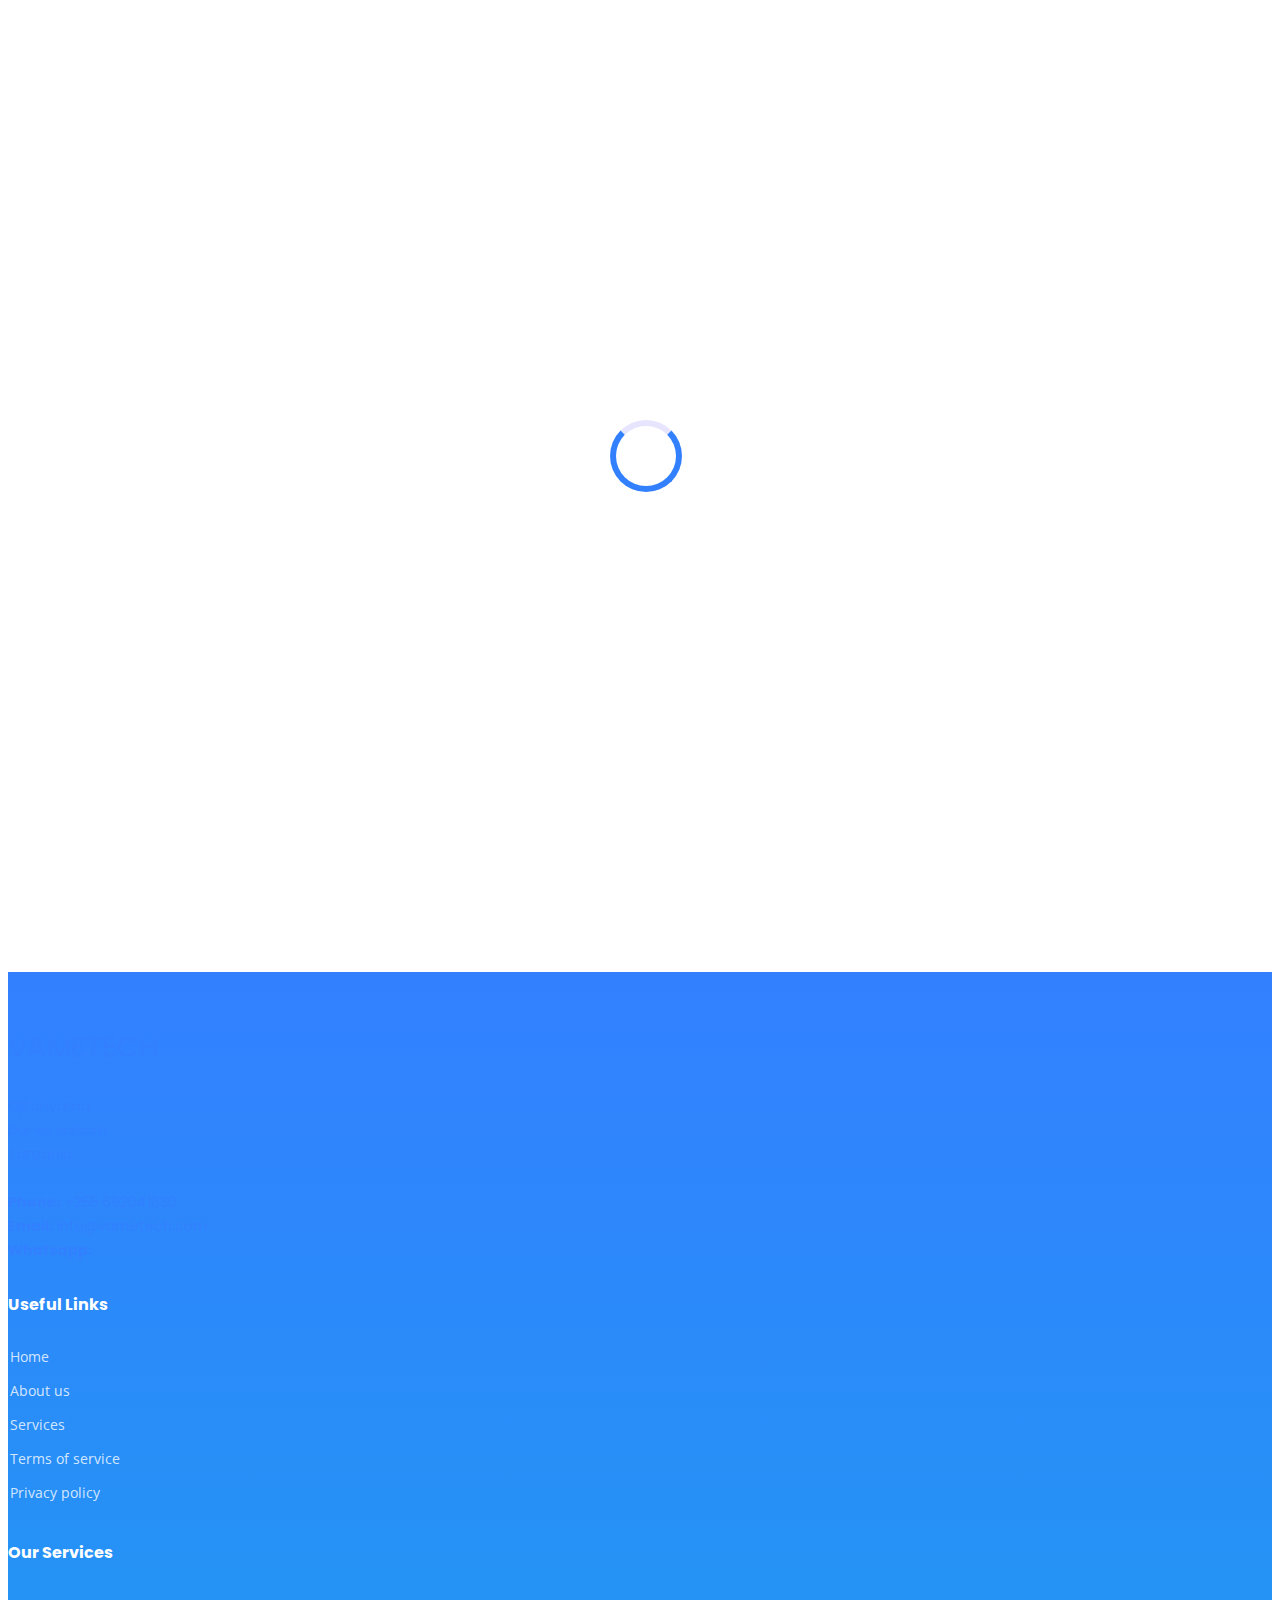
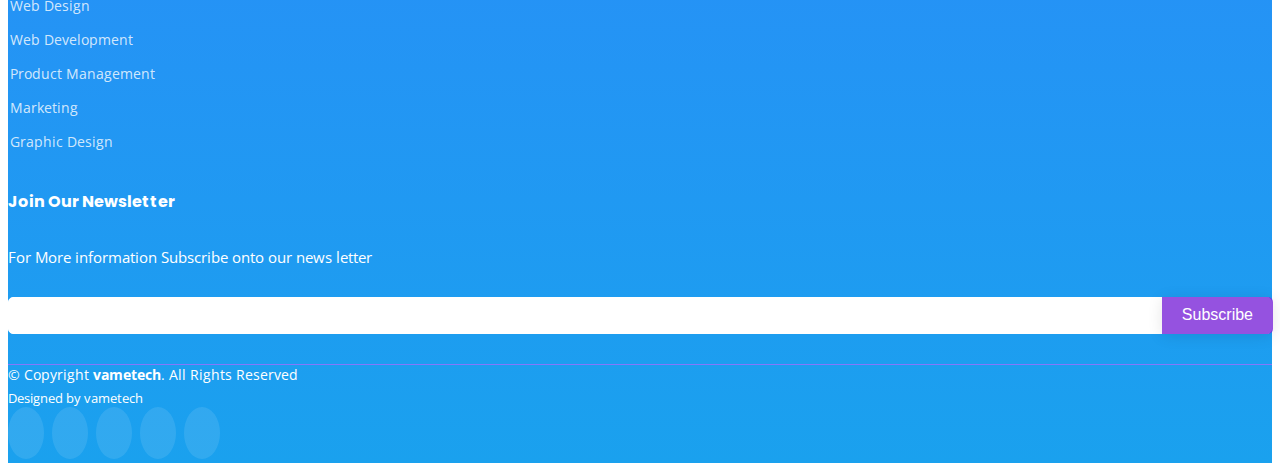
==== portfolio-details.html @ d65d4e42 "Update portfolio-details.html" ====
<!DOCTYPE html>
<html lang="en">

<head>
  <meta charset="utf-8">
  <meta content="width=device-width, initial-scale=1.0" name="viewport">

  <title>Portfolio Details</title>
  <meta content="" name="description">
  <meta content="" name="keywords">

  <!-- Favicons -->
  <link href="assets/img/favicon.png" rel="icon">
  <link href="assets/img/apple-touch-icon.png" rel="apple-touch-icon">

  <!-- Google Fonts -->
  <link href="https://fonts.googleapis.com/css?family=Open+Sans:300,300i,400,400i,600,600i,700,700i|Roboto:300,300i,400,400i,500,500i,600,600i,700,700i|Poppins:300,300i,400,400i,500,500i,600,600i,700,700i" rel="stylesheet">

  <!-- Vendor CSS Files -->
  <link href="assets/vendor/bootstrap/css/bootstrap.min.css" rel="stylesheet">
  <link href="assets/vendor/icofont/icofont.min.css" rel="stylesheet">
  <link href="assets/vendor/boxicons/css/boxicons.min.css" rel="stylesheet">
  <link href="assets/vendor/owl.carousel/assets/owl.carousel.min.css" rel="stylesheet">
  <link href="assets/vendor/venobox/venobox.css" rel="stylesheet">
  <link href="assets/vendor/aos/aos.css" rel="stylesheet">

  <!-- Template Main CSS File -->
  <link href="assets/css/style.css" rel="stylesheet">


</head>

<body>

  <!-- ======= Header ======= -->
  <header id="header" class="fixed-top header-inner-pages">
    <div class="container d-flex align-items-center">
     
     <!-- Uncomment below if you prefer to use an image logo -->
     <a href="index.php" class="logo me-auto"><img src="assets/img/vame.png" alt="" class="img-fluid" id="logo"></a>
     
      <nav class="nav-menu d-none d-lg-block">
        <ul>
          <li><a href="index.php">Home</a></li>
          <li><a href="#about">About</a></li>
          <li><a href="#services">Services</a></li>
          <li class="active"><a href="#portfolio">Portfolio</a></li>
          <li><a href="#team">Team</a></li>
          <li><a href="#pricing">Prices</a></li>
          <li><a href="#contact">Contact</a></li>
        </ul>
      </nav><!-- .nav-menu -->

      <a href="#pricing" class="get-started-btn scrollto">Get Started</a>
    </div>
  </header><!-- End Header -->

  <main id="main">

    <!-- ======= Breadcrumbs ======= -->
    <section id="breadcrumbs" class="breadcrumbs">
      <div class="container">

        <div class="d-flex justify-content-between align-items-center">
          <h2>Portfolio Details</h2>
          <ol>
            <li><a href="index.php">Home</a></li>
            <li>Portfolio Details</li>
          </ol>
        </div>

      </div>
    </section><!-- End Breadcrumbs -->

    <!-- ======= Portfolio Details Section ======= -->
    <section id="portfolio-details" class="portfolio-details">
      <div class="container" data-aos="fade-up">

        <div class="portfolio-details-container">

          <div class="owl-carousel portfolio-details-carousel">
            <img src="assets/img/portfolio/loanmans.png" class="img-fluid" alt="">
            <img src="assets/img/portfolio/osmmas2.png" class="img-fluid" alt="">
            <img src="assets/img/portfolio/osmmas3.png" class="img-fluid" alt="">
          
            <img src="assets/img/portfolio/jhotel.png" class="img-fluid" alt="">
          </div>

          <div class="portfolio-info">
            <h3>Project information</h3>
            <ul>
              <li><strong>Category</strong>: System Development</li>
              <li><strong>Client</strong>: UDICTI UDSM</li>
              <li><strong>Project date</strong>: 01 November, 2020</li>
              <li><strong>Project URL</strong>: <a href="#">www.osmmas.live/a></li>
            </ul>
          </div>

        </div>

        <div class="portfolio-description">
          <h2>This is an example of portfolio detail</h2>
          <p>
            Autem ipsum nam porro corporis rerum. Quis eos dolorem eos itaque inventore commodi labore quia quia. Exercitationem repudiandae officiis neque suscipit non officia eaque itaque enim. Voluptatem officia accusantium nesciunt est omnis tempora consectetur dignissimos. Sequi nulla at esse enim cum deserunt eius.
          </p>
        </div>

      </div>
    </section><!-- End Portfolio Details Section -->

  </main><!-- End #main -->

  <!-- ======= Footer ======= -->
  <footer id="footer">

    <div class="footer-top">
      <div class="container">
        <div class="row">

          <div class="col-lg-3 col-md-6 footer-contact">
            <h3>Vametech</h3>
            <p>
              Kijitonyama <br>
              Dar es salaam<br>
              Tanzania <br><br>
              <strong>Phone:</strong> +255 692041830<br>
              <strong>Email:</strong> info@vametech.com<br>
              <strong>Whatsapp:</strong><a href="https://wa.me/255692041830"></a><br>

            </p>
          </div>

          <div class="col-lg-2 col-md-6 footer-links">
            <h4>Useful Links</h4>
            <ul>
              <li><i class="bx bx-chevron-right"></i> <a href="#home">Home</a></li>
              <li><i class="bx bx-chevron-right"></i> <a href="#about">About us</a></li>
              <li><i class="bx bx-chevron-right"></i> <a href="#services">Services</a></li>
              <li><i class="bx bx-chevron-right"></i> <a href="#">Terms of service</a></li>
              <li><i class="bx bx-chevron-right"></i> <a href="#">Privacy policy</a></li>
            </ul>
          </div>

          <div class="col-lg-3 col-md-6 footer-links">
            <h4>Our Services</h4>
            <ul>
              <li><i class="bx bx-chevron-right"></i> <a href="#services">Web Design</a></li>
              <li><i class="bx bx-chevron-right"></i> <a href="#services">Web Development</a></li>
              <li><i class="bx bx-chevron-right"></i> <a href="#services">Product Management</a></li>
              <li><i class="bx bx-chevron-right"></i> <a href="#services">Marketing</a></li>
              <li><i class="bx bx-chevron-right"></i> <a href="#services">Graphic Design</a></li>
            </ul>
          </div>

          <div class="col-lg-4 col-md-6 footer-newsletter">
            <h4>Join Our Newsletter</h4>
            <p>For More information Subscribe onto our news letter</p>
            <form action="" method="post">
              <input type="email" name="email"><input type="submit" value="Subscribe">
            </form>
          </div>

        </div>
      </div>
    </div>

    <div class="container">

      <div class="copyright-wrap d-md-flex py-4">
        <div class="me-md-auto text-center text-md-start">
          <div class="copyright">
            &copy; Copyright <strong><span>vametech</span></strong>. All Rights Reserved
          </div>
          <div class="credits">
    
            Designed by <a href="https://vametech.me/">vametech</a>
          </div>
        </div>
        <div class="social-links text-center text-md-right pt-3 pt-md-0">
          <a href="#" class="twitter"><i class="bx bxl-twitter"></i></a>
          <a href="#" class="facebook"><i class="bx bxl-facebook"></i></a>
          <a href="#" class="instagram"><i class="bx bxl-instagram"></i></a>
          <a href="#" class="google-plus"><i class="bx bxl-skype"></i></a>
          <a href="#" class="linkedin"><i class="bx bxl-linkedin"></i></a>
        </div>
      </div>

    </div>
  </footer><!-- End Footer -->

  <a href="#" class="back-to-top"><i class="icofont-simple-up"></i></a>
  <div id="preloader"></div>

  <!-- Vendor JS Files -->
  <script src="assets/vendor/jquery/jquery.min.js"></script>
  <script src="assets/vendor/bootstrap/js/bootstrap.bundle.min.js"></script>
  <script src="assets/vendor/jquery.easing/jquery.easing.min.js"></script>
  <script src="assets/vendor/php-email-form/validate.js"></script>
  <script src="assets/vendor/waypoints/jquery.waypoints.min.js"></script>
  <script src="assets/vendor/counterup/counterup.min.js"></script>
  <script src="assets/vendor/owl.carousel/owl.carousel.min.js"></script>
  <script src="assets/vendor/isotope-layout/isotope.pkgd.min.js"></script>
  <script src="assets/vendor/venobox/venobox.min.js"></script>
  <script src="assets/vendor/aos/aos.js"></script>

  <!-- Template Main JS File -->
  <script src="assets/js/main.js"></script>

</body>

</html>
---- assets/css/style.css ----
#logo{
  height: 350px;
  width: 250px;

  position: relative;
  left: -10px;
}
#sap{
  height: 50px;
  width: 50px;

}
body {
  font-family: "Open Sans", sans-serif;
  color: #444444;
}

a {
  color: #3380ff;
  text-decoration: none;
}

a:hover {
  color: #8577fb;
  text-decoration: none;
}

h1, h2, h3, h4, h5, h6 {
  font-family: "Poppins", sans-serif;
}

@media (prefers-reduced-motion: no-preference) {
  :root {
    scroll-behavior: auto;
  }
}

/*--------------------------------------------------------------
# Back to top button
--------------------------------------------------------------*/
.back-to-top {
  position: fixed;
  display: none;
  right: 15px;
  bottom: 15px;
  z-index: 99999;
}

.back-to-top i {
  display: flex;
  align-items: center;
  justify-content: center;
  font-size: 24px;
  width: 40px;
  height: 40px;
  border-radius: 4px;
  background: #3380ff;
  color: #fff;
  transition: all 0.4s;
}

.back-to-top i:hover {
  background: #115fe6;
  color: #fff;
}

/*--------------------------------------------------------------
# Preloader
--------------------------------------------------------------*/
#preloader {
  position: fixed;
  top: 0;
  left: 0;
  right: 0;
  bottom: 0;
  z-index: 9999;
  overflow: hidden;
  background: #fff;
}

#preloader:before {
  content: "";
  position: fixed;
  top: calc(50% - 30px);
  left: calc(50% - 30px);
  border: 6px solid #3380ff;
  border-top-color: #e7e4fe;
  border-radius: 50%;
  width: 60px;
  height: 60px;
  -webkit-animation: animate-preloader 1s linear infinite;
  animation: animate-preloader 1s linear infinite;
}

@-webkit-keyframes animate-preloader {
  0% {
    transform: rotate(0deg);
  }
  100% {
    transform: rotate(360deg);
  }
}

@keyframes animate-preloader {
  0% {
    transform: rotate(0deg);
  }
  100% {
    transform: rotate(360deg);
  }
}

/*--------------------------------------------------------------
# Disable aos animation delay on mobile devices
--------------------------------------------------------------*/
@media screen and (max-width: 768px) {
  [data-aos-delay] {
    transition-delay: 0 !important;
  }
}

/*--------------------------------------------------------------
# Header
--------------------------------------------------------------*/
#header {
  transition: all 0.5s;
  z-index: 997;
  padding: 20px 0;
}

#header.header-scrolled, #header.header-inner-pages {
  background:#3380ff;
  padding: 12px 0;
}

#header .logo {
  font-size: 32px;
  margin: 0;
  padding: 0;
  line-height: 1;
  font-weight: 400;
  letter-spacing: 2px;
  text-transform: uppercase;
}

#header .logo a {
  color: #fff;
}

#header .logo img {
  max-height: 40px;
}

@media (max-width: 992px) {
  #header {
    padding: 12px 0;
  }
  #header .logo {
    font-size: 28px;
  }
}

/*--------------------------------------------------------------
# Navigation Menu
--------------------------------------------------------------*/
/* Desktop Navigation */
.nav-menu ul {
  margin: 0;
  padding: 0;
  list-style: none;
}

.nav-menu > ul {
  display: flex;
}

.nav-menu > ul > li {
  position: relative;
  white-space: nowrap;
  padding: 10px 0 10px 24px;
}

.nav-menu a {
  display: block;
  position: relative;
  color: rgba(255, 255, 255, 0.7);
  transition: 0.3s;
  font-size: 15px;
  font-weight: 600;
  padding: 0 3px;
  font-family: "Open Sans", sans-serif;
}

.nav-menu > ul > li > a:before {
  content: "";
  position: absolute;
  width: 100%;
  height: 2px;
  bottom: -5px;
  left: 0;
  background-color: #fff;
  visibility: hidden;
  width: 0px;
  transition: all 0.3s ease-in-out 0s;
}

.nav-menu a:hover:before, .nav-menu li:hover > a:before, .nav-menu .active > a:before {
  visibility: visible;
  width: 100%;
}

.nav-menu a:hover, .nav-menu .active > a, .nav-menu li:hover > a {
  color: #fff;
}

.nav-menu .drop-down ul {
  display: block;
  position: absolute;
  left: 22px;
  top: calc(100% + 30px);
  z-index: 99;
  opacity: 0;
  visibility: hidden;
  padding: 10px 0;
  background: #fff;
  box-shadow: 0px 0px 30px rgba(127, 137, 161, 0.25);
  transition: 0.3s;
}

.nav-menu .drop-down:hover > ul {
  opacity: 1;
  top: 100%;
  visibility: visible;
}

.nav-menu .drop-down li {
  min-width: 180px;
  position: relative;
}

.nav-menu .drop-down ul a {
  padding: 10px 20px;
  font-size: 14px;
  text-transform: none;
  color: #2c4964;
}

.nav-menu .drop-down ul a:hover, .nav-menu .drop-down ul .active > a, .nav-menu .drop-down ul li:hover > a {
  color: black;
}

.nav-menu .drop-down > a:after {
  content: "\ea99";
  font-family: IcoFont;
  padding-left: 5px;
}

.nav-menu .drop-down .drop-down ul {
  top: 0;
  left: calc(100% - 30px);
}

.nav-menu .drop-down .drop-down:hover > ul {
  opacity: 1;
  top: 0;
  left: 100%;
}

.nav-menu .drop-down .drop-down > a {
  padding-right: 35px;
}

.nav-menu .drop-down .drop-down > a:after {
  content: "\eaa0";
  font-family: IcoFont;
  position: absolute;
  right: 15px;
}

@media (max-width: 1366px) {
  .nav-menu .drop-down .drop-down ul {
    left: -90%;
  }
  .nav-menu .drop-down .drop-down:hover > ul {
    left: -100%;
  }
  .nav-menu .drop-down .drop-down > a:after {
    content: "\ea9d";
  }
}

/* Get Startet Button */
.get-started-btn {
  margin-left: 25px;
  color: #fff;
  border-radius: 5px;
  padding: 6px 25px 8px 25px;
  white-space: nowrap;
  transition: 0.3s;
  font-size: 14px;
  font-weight: 600;
  display: inline-block;
  border: 2px solid rgba(255, 255, 255, 0.5);
}

.get-started-btn:hover {
  border-color: #fff;
  color: #fff;
}

@media (max-width: 992px) {
  .get-started-btn {
    margin: 0 48px 0 0;
    padding: 6px 18px;
  }
}

/* Mobile Navigation */
.mobile-nav-toggle {
  position: fixed;
  right: 15px;
  top: 15px;
  z-index: 9998;
  border: 0;
  background: none;
  font-size: 24px;
  transition: all 0.4s;
  outline: none !important;
  line-height: 1;
  cursor: pointer;
  text-align: right;
}

.mobile-nav-toggle i {
  color: #fff;
}

.mobile-nav {
  position: fixed;
  top: 55px;
  right: 15px;
  bottom: 15px;
  left: 15px;
  z-index: 9999;
  overflow-y: auto;
  background: #fff;
  transition: ease-in-out 0.2s;
  opacity: 0;
  visibility: hidden;
  border-radius: 10px;
  padding: 10px 0;
}

.mobile-nav * {
  margin: 0;
  padding: 0;
  list-style: none;
}

.mobile-nav a {
  display: block;
  position: relative;
  color: #2c4964;
  padding: 10px 20px;
  font-weight: 500;
  outline: none;
}

.mobile-nav a:hover, .mobile-nav .active > a, .mobile-nav li:hover > a {
  color: #3380ff;
  text-decoration: none;
}

.mobile-nav .drop-down > a:after {
  content: "\ea99";
  font-family: IcoFont;
  padding-left: 10px;
  position: absolute;
  right: 15px;
}

.mobile-nav .active.drop-down > a:after {
  content: "\eaa1";
}

.mobile-nav .drop-down > a {
  padding-right: 35px;
}

.mobile-nav .drop-down ul {
  display: none;
  overflow: hidden;
}

.mobile-nav .drop-down li {
  padding-left: 20px;
}

.mobile-nav-overly {
  width: 100%;
  height: 100%;
  z-index: 9997;
  top: 0;
  left: 0;
  position: fixed;
  background: rgba(28, 47, 65, 0.6);
  overflow: hidden;
  display: none;
  transition: ease-in-out 0.2s;
}

.mobile-nav-active {
  overflow: hidden;
}

.mobile-nav-active .mobile-nav {
  opacity: 1;
  visibility: visible;
}

.mobile-nav-active .mobile-nav-toggle i {
  color: #fff;
}

/*--------------------------------------------------------------
# Hero Section
--------------------------------------------------------------*/
#hero {
  width: 100%;
  height: 100vh;

  background-image: linear-gradient(#3380ff,#1aa1ee,#5846f9);
  background-size: cover;
}

#hero .container, #hero .container-fluid {
  padding-top: 84px;
}

#hero h1 {
  margin: 0;
  font-size: 52px;
  font-weight: 700;
  line-height: 64px;
  color: #fff;
}

#hero h2 {
  color: rgba(255, 255, 255, 0.8);
  margin: 10px 0 0 0;
  font-size: 20px;
}

#hero .btn-get-started {
  font-family: "Poppins", sans-serif;
  font-weight: 500;
  font-size: 16px;
  letter-spacing: 1px;
  display: inline-block;
  padding: 10px 28px;
  border-radius: 5px;
  transition: 0.5s;
  margin-top: 30px;
  color: #fff;
  border: 2px solid #fff;
}

#hero .btn-get-started:hover {
  background: #fff;
  color: #3380ff;
}

#hero .animated {
  animation: up-down 2s ease-in-out infinite alternate-reverse both;
}

@media (min-width: 1200px) {
  #hero {
    background-attachment: fixed;
  }
}

@media (max-width: 991px) {
  #hero {
    text-align: center;
  }
  #hero .container, #hero .container-fluid {
    padding-top: 68px;
  }
  #hero .animated {
    -webkit-animation: none;
    animation: none;
  }
  #hero .hero-img {
    text-align: center;
  }
  #hero .hero-img img {
    width: 50%;
  }
}

@media (max-width: 768px) {
  #hero h1 {
    font-size: 26px;
    line-height: 36px;
  }
  #hero h2 {
    font-size: 18px;
    line-height: 24px;
  }
  #hero .hero-img img {
    width: 60%;
  }
}

@media (max-width: 575px) {
  #hero .hero-img img {
    width: 80%;
  }
}

@-webkit-keyframes up-down {
  0% {
    transform: translateY(10px);
  }
  100% {
    transform: translateY(-10px);
  }
}

@keyframes up-down {
  0% {
    transform: translateY(10px);
  }
  100% {
    transform: translateY(-10px);
  }
}

/*--------------------------------------------------------------
# Sections General
--------------------------------------------------------------*/
section {
  padding: 100px 0;
  overflow: hidden;
}

.section-bg {
  background-color: #f9f8ff;
}

.section-title {
  text-align: center;
  padding-bottom: 30px;
}

.section-title h2 {
  font-size: 32px;
  font-weight: bold;
  text-transform: uppercase;
  margin-bottom: 20px;
  padding-bottom: 20px;
  position: relative;
}

.section-title h2::after {
  content: '';
  position: absolute;
  display: block;
  width: 50px;
  height: 3px;
  background: #3380ff;
  bottom: 0;
  left: calc(50% - 25px);
}

.section-title p {
  margin-bottom: 0;
}

/*--------------------------------------------------------------
# About
--------------------------------------------------------------*/
.about {
  padding: 120px 0;
}

.about .content h3 {
  font-weight: 600;
  font-size: 32px;
  color: #2c4964;
}

.about .content ul {
  list-style: none;
  padding: 0;
}

.about .content ul li {
  padding-bottom: 10px;
}

.about .content ul i {
  font-size: 20px;
  padding-right: 4px;
  color: #3380ff;
}

.about .content p:last-child {
  margin-bottom: 0;
}

.about .content .read-more {
  font-family: "Poppins", sans-serif;
  font-weight: 500;
  font-size: 16px;
  letter-spacing: 1px;
  display: inline-block;
  padding: 10px 50px 10px 28px;
  border-radius: 5px;
  transition: 0.5s;
  color: #fff;
  background: linear-gradient(45deg, #3380ff 0%, #3380ff 100%);
  position: relative;
}

.about .content .read-more:hover {
  background: linear-gradient(180deg, #3380ff 0%, #3380ff 100%);
}

.about .content .read-more i {
  font-size: 22px;
  position: absolute;
  right: 20px;
  top: 12px;
}


/*--------------------------------------------------------------
# Services
--------------------------------------------------------------*/
.services .icon-box {
  text-align: center;
  padding: 70px 20px 80px 20px;
  transition: all ease-in-out 0.3s;
  background: #fff;
}

.services .icon-box .icon {
  margin: 0 auto;
  width: 100px;
  height: 100px;
  display: flex;
  align-items: center;
  justify-content: center;
  transition: ease-in-out 0.3s;
  position: relative;
}

.services .icon-box .icon i {
  font-size: 36px;
  transition: 0.5s;
  position: relative;
}

.services .icon-box .icon svg {
  position: absolute;
  top: 0;
  left: 0;
}

.services .icon-box .icon svg path {
  transition: 0.5s;
  fill: #f5f5f5;
}

.services .icon-box h4 {
  font-weight: 600;
  margin: 10px 0 15px 0;
  font-size: 22px;
}

.services .icon-box h4 a {
  color: #2c4964;
  transition: ease-in-out 0.3s;
}

.services .icon-box p {
  line-height: 24px;
  font-size: 14px;
  margin-bottom: 0;
}

.services .icon-box:hover {
  border-color: #fff;
  box-shadow: 0px 0 25px 0 rgba(0, 0, 0, 0.1);
}

.services .iconbox-blue i {
  color: #47aeff;
}

.services .iconbox-blue:hover .icon i {
  color: #fff;
}

.services .iconbox-blue:hover .icon path {
  fill: #47aeff;
}

.services .iconbox-orange i {
  color: #ffa76e;
}

.services .iconbox-orange:hover .icon i {
  color: #fff;
}

.services .iconbox-orange:hover .icon path {
  fill: #ffa76e;
}

.services .iconbox-pink i {
  color: #e80368;
}

.services .iconbox-pink:hover .icon i {
  color: #fff;
}

.services .iconbox-pink:hover .icon path {
  fill: #e80368;
}

.services .iconbox-yellow i {
  color: #ffbb2c;
}

.services .iconbox-yellow:hover .icon i {
  color: #fff;
}

.services .iconbox-yellow:hover .icon path {
  fill: #ffbb2c;
}

.services .iconbox-red i {
  color: #ff5828;
}

.services .iconbox-red:hover .icon i {
  color: #fff;
}

.services .iconbox-red:hover .icon path {
  fill: #ff5828;
}

.services .iconbox-teal i {
  color: #11dbcf;
}

.services .iconbox-teal:hover .icon i {
  color: #fff;
}

.services .iconbox-teal:hover .icon path {
  fill: #11dbcf;
}

/*--------------------------------------------------------------
# Features
--------------------------------------------------------------*/
.features .icon-box h4 {
  font-size: 20px;
  font-weight: 700;
  margin: 5px 0 10px 60px;
}

.features .icon-box i {
  font-size: 48px;
  float: left;
  color: #3380ff;
}

.features .icon-box p {
  font-size: 15px;
  color: #848484;
  margin-left: 60px;
}

.features .image {
  background-position: center center;
  background-repeat: no-repeat;
  background-size: cover;
  min-height: 400px;
}

/*--------------------------------------------------------------
# Testimonials
--------------------------------------------------------------*/
.testimonials .testimonial-item {
  box-sizing: content-box;
  min-height: 320px;
}

.testimonials .testimonial-item .testimonial-img {
  width: 90px;
  border-radius: 50%;
  margin: -40px 0 0 40px;
  position: relative;
  z-index: 2;
  border: 6px solid #fff;
  box-shadow: 0px 2px 15px rgba(0, 0, 0, 0.1);
}

.testimonials .testimonial-item h3 {
  font-size: 18px;
  font-weight: bold;
  margin: 10px 0 5px 45px;
  color: #2c4964;
}

.testimonials .testimonial-item h4 {
  font-size: 14px;
  color: #999;
  margin: 0 0 0 45px;
}

.testimonials .testimonial-item .quote-icon-left, .testimonials .testimonial-item .quote-icon-right {
  color: #3380ff;
  font-size: 26px;
}

.testimonials .testimonial-item .quote-icon-left {
  display: inline-block;
  left: -5px;
  position: relative;
}

.testimonials .testimonial-item .quote-icon-right {
  display: inline-block;
  right: -5px;
  position: relative;
  top: 10px;
}

.testimonials .testimonial-item p {
  font-style: italic;
  margin: 0 15px 0 15px;
  padding: 20px 20px 60px 20px;
  background: #fff;
  position: relative;
  border-radius: 6px;
  position: relative;
  z-index: 1;
  box-shadow: 0 0px 20px 0 rgba(0, 0, 0, 0.1);
}

.testimonials .owl-nav, .testimonials .owl-dots {
  margin-top: 5px;
  text-align: center;
}

.testimonials .owl-dot {
  display: inline-block;
  margin: 0 5px;
  width: 12px;
  height: 12px;
  border-radius: 50%;
  background-color: #ddd !important;
}

.testimonials .owl-dot.active {
  background-color: #3380ff !important;
}

@media (max-width: 767px) {
  .testimonials {
    margin: 30px 10px;
  }
}

/*--------------------------------------------------------------
# Portfolio
--------------------------------------------------------------*/
.portfolio .portfolio-item {
  margin-bottom: 30px;
}

.portfolio #portfolio-flters {
  padding: 0;
  margin: 0 auto 25px auto;
  list-style: none;
  text-align: center;
  border-radius: 50px;
  padding: 2px 15px;
}

.portfolio #portfolio-flters li {
  cursor: pointer;
  display: inline-block;
  padding: 10px 15px;
  font-size: 14px;
  font-weight: 600;
  line-height: 1;
  text-transform: uppercase;
  color: #444444;
  margin-bottom: 5px;
  transition: all 0.3s ease-in-out;
  border-radius: 5px;
  font-family: "Poppins", sans-serif;
}

.portfolio #portfolio-flters li:hover, .portfolio #portfolio-flters li.filter-active {
  color: #fff;
  background: #3380ff;
}

.portfolio #portfolio-flters li:last-child {
  margin-right: 0;
}

.portfolio .portfolio-wrap {
  transition: 0.3s;
  position: relative;
  overflow: hidden;
  z-index: 1;
}

.portfolio .portfolio-wrap::before {
  content: "";
  background: #3380ff;
  position: absolute;
  left: 30px;
  right: 30px;
  top: 30px;
  bottom: 30px;
  transition: all ease-in-out 0.3s;
  z-index: 2;
  opacity: 0;
}

.portfolio .portfolio-wrap .portfolio-info {
  opacity: 0;
  position: absolute;
  top: 10%;
  left: 0;
  right: 0;
  text-align: center;
  z-index: 3;
  transition: all ease-in-out 0.3s;
}

.portfolio .portfolio-wrap .portfolio-info h4 {
  font-size: 20px;
  color: #fff;
  font-weight: 600;
}

.portfolio .portfolio-wrap .portfolio-info p {
  color: #ffffff;
  font-size: 14px;
  text-transform: uppercase;
}

.portfolio .portfolio-wrap .portfolio-links {
  opacity: 0;
  left: 0;
  right: 0;
  bottom: 10%;
  text-align: center;
  z-index: 3;
  position: absolute;
  transition: all ease-in-out 0.3s;
}

.portfolio .portfolio-wrap .portfolio-links a {
  color: rgba(255, 255, 255, 0.6);
  margin: 0 2px;
  font-size: 28px;
  display: inline-block;
  transition: 0.3s;
}

.portfolio .portfolio-wrap .portfolio-links a:hover {
  color: #fff;
}

.portfolio .portfolio-wrap:hover::before {
  top: 0;
  left: 0;
  right: 0;
  bottom: 0;
  opacity: 1;
}

.portfolio .portfolio-wrap:hover .portfolio-info {
  opacity: 1;
  top: calc(50% - 48px);
}

.portfolio .portfolio-wrap:hover .portfolio-links {
  opacity: 1;
  bottom: calc(50% - 50px);
}

/*--------------------------------------------------------------
# Pricing
--------------------------------------------------------------*/
.pricing .box {
  padding: 20px;
  background: #fff;
  text-align: center;
  border-radius: 5px;
  position: relative;
  overflow: hidden;
  box-shadow: 0px 2px 15px rgba(0, 0, 0, 0.1);
}

.pricing h3 {
  font-weight: 400;
  margin: -20px -20px 20px -20px;
  padding: 20px 15px;
  font-size: 16px;
  font-weight: 600;
  color: #2c4964;
  background: #f8f8f8;
}

.pricing h4 {
  font-size: 36px;
  color: #3380ff;
  font-weight: 600;
  font-family: "Roboto", sans-serif;
  margin-bottom: 20px;
}

.pricing h4 sup {
  font-size: 20px;
  top: -15px;
  left: -3px;
}

.pricing h4 span {
  color: #bababa;
  font-size: 16px;
  font-weight: 300;
}

.pricing ul {
  padding: 0;
  list-style: none;
  color: #444444;
  text-align: center;
  line-height: 20px;
  font-size: 14px;
}

.pricing ul li {
  padding-bottom: 16px;
}

.pricing ul i {
  color: #3380ff;
  font-size: 18px;
  padding-right: 4px;
}

.pricing ul .na {
  color: #ccc;
  text-decoration: line-through;
}

.pricing .btn-wrap {
  margin: 20px -20px -20px -20px;
  padding: 20px 15px;
  background: #f8f8f8;
  text-align: center;
}

.pricing .btn-buy {
  background: linear-gradient(42deg, #3380ff 0%, #3380ff 100%);
  display: inline-block;
  padding: 10px 35px;
  border-radius: 4px;
  color: #fff;
  transition: none;
  font-size: 15px;
  font-weight: 400;
  font-family: "Roboto", sans-serif;
  font-weight: 600;
  transition: 0.3s;
}

.pricing .btn-buy:hover {
  background: linear-gradient(180deg, #3380ff 0%, #3380ff 100%);
}

.pricing .featured h3 {
  color: #fff;
  background: #3380ff;
}

.pricing .advanced {
  width: 200px;
  position: absolute;
  top: 18px;
  right: -68px;
  transform: rotate(45deg);
  z-index: 1;
  font-size: 14px;
  padding: 1px 0 3px 0;
  background: #3380ff;
  color: #fff;
}

/*--------------------------------------------------------------
# Frequently Asked Questions
--------------------------------------------------------------*/
.faq {
  background: linear-gradient(42deg, #3380ff 0%, #3380ff 100%);
}

.faq .section-title h2, .faq .section-title p {
  color: #fff;
}

.faq .section-title h2::after {
  background: rgba(255, 255, 255, 0.6);
}

.faq .faq-list {
  padding: 0 100px;
}

.faq .faq-list ul {
  padding: 0;
  list-style: none;
}

.faq .faq-list li + li {
  margin-top: 15px;
}

.faq .faq-list li {
  padding: 30px;
  background: #fff;
  border-radius: 5px;
  position: relative;
}

.faq .faq-list a {
  display: block;
  position: relative;
  font-family: "Roboto", sans-serif;
  font-size: 16px;
  line-height: 24px;
  font-weight: 500;
  padding: 0 30px;
  outline: none;
  cursor: pointer;
}

.faq .faq-list .icon-help {
  font-size: 24px;
  position: absolute;
  right: 0;
  left: 20px;
  color: #8577fb;
}

.faq .faq-list .icon-show, .faq .faq-list .icon-close {
  font-size: 24px;
  position: absolute;
  right: 0;
  top: 0;
}

.faq .faq-list p {
  margin-bottom: 0;
  padding: 10px 0 0 0;
}

.faq .faq-list .icon-show {
  display: none;
}

.faq .faq-list a.collapsed {
  color: #2c4964;
}

.faq .faq-list a.collapsed:hover {
  color: #3380ff;
}

.faq .faq-list a.collapsed .icon-show {
  display: inline-block;
}

.faq .faq-list a.collapsed .icon-close {
  display: none;
}

@media (max-width: 1200px) {
  .faq .faq-list {
    padding: 0;
  }
}

/*--------------------------------------------------------------
# Contact
--------------------------------------------------------------*/
.contact .info-box {
  color: #444444;
  text-align: center;
  box-shadow: 0 0 30px rgba(214, 215, 216, 0.6);
  padding: 20px 0 30px 0;
  background: #fff;
}

.contact .info-box i {
  font-size: 32px;
  color: #3380ff;
  border-radius: 50%;
  padding: 8px;
}

.contact .info-box h3 {
  font-size: 20px;
  color: #2c4964;
  font-weight: 700;
  margin: 10px 0;
}

.contact .info-box p {
  padding: 0;
  line-height: 24px;
  font-size: 14px;
  margin-bottom: 0;
}

.contact .php-email-form {
  box-shadow: 0 0 30px rgba(214, 215, 216, 0.6);
  padding: 30px;
  background: #fff;
}

.contact .php-email-form .validate {
  display: none;
  color: red;
  margin: 0 0 15px 0;
  font-weight: 400;
  font-size: 13px;
}

.contact .php-email-form .error-message {
  display: none;
  color: #fff;
  background: #ed3c0d;
  text-align: left;
  padding: 15px;
  font-weight: 600;
}

.contact .php-email-form .error-message br + br {
  margin-top: 25px;
}

.contact .php-email-form .sent-message {
  display: none;
  color: #fff;
  background: #18d26e;
  text-align: center;
  padding: 15px;
  font-weight: 600;
}

.contact .php-email-form .loading {
  display: none;
  background: #fff;
  text-align: center;
  padding: 15px;
}

.contact .php-email-form .loading:before {
  content: "";
  display: inline-block;
  border-radius: 50%;
  width: 24px;
  height: 24px;
  margin: 0 10px -6px 0;
  border: 3px solid #18d26e;
  border-top-color: #eee;
  -webkit-animation: animate-loading 1s linear infinite;
  animation: animate-loading 1s linear infinite;
}

.contact .php-email-form input, .contact .php-email-form textarea {
  border-radius: 5px;
  box-shadow: none;
  font-size: 14px;
}

.contact .php-email-form input:focus, .contact .php-email-form textarea:focus {
  border-color: #3380ff;
}

.contact .php-email-form input {
  padding: 10px 15px;
}

.contact .php-email-form textarea {
  padding: 12px 15px;
}

.contact .php-email-form button[type="submit"] {
  background: #3380ff;
  border: 0;
  padding: 10px 24px;
  color: #fff;
  transition: 0.4s;
  border-radius: 5px;
}

.contact .php-email-form button[type="submit"]:hover {
  background: #3380ff;
}

@-webkit-keyframes animate-loading {
  0% {
    transform: rotate(0deg);
  }
  100% {
    transform: rotate(360deg);
  }
}

@keyframes animate-loading {
  0% {
    transform: rotate(0deg);
  }
  100% {
    transform: rotate(360deg);
  }
}

/*--------------------------------------------------------------
# Breadcrumbs
--------------------------------------------------------------*/
.breadcrumbs {
  padding: 15px 0;
  background: #f2f6f9;
  min-height: 40px;
  margin-top: 68px;
}

.breadcrumbs h2 {
  font-size: 28px;
  font-weight: 300;
}

.breadcrumbs ol {
  display: flex;
  flex-wrap: wrap;
  list-style: none;
  padding: 0;
  font-size: 14px;
  margin: 0;
}

.breadcrumbs ol li + li {
  padding-left: 10px;
}

.breadcrumbs ol li + li::before {
  display: inline-block;
  padding-right: 10px;
  color: #3c6387;
  content: "/";
}

@media (max-width: 768px) {
  .breadcrumbs .d-flex {
    display: block !important;
  }
  .breadcrumbs ol {
    display: block;
  }
  .breadcrumbs ol li {
    display: inline-block;
  }
}

/*--------------------------------------------------------------
# Portfolio Details
--------------------------------------------------------------*/
.portfolio-details {
  padding: 30px 0 60px 0;
}

.portfolio-details .portfolio-details-container {
  position: relative;
}

.portfolio-details .portfolio-details-carousel {
  position: relative;
  z-index: 1;
}

.portfolio-details .portfolio-details-carousel .owl-nav, .portfolio-details .portfolio-details-carousel .owl-dots {
  margin-top: 5px;
  text-align: left;
}

.portfolio-details .portfolio-details-carousel .owl-dot {
  display: inline-block;
  margin: 0 10px 0 0;
  width: 12px;
  height: 12px;
  border-radius: 50%;
  background-color: #ddd !important;
}

.portfolio-details .portfolio-details-carousel .owl-dot.active {
  background-color: #3380ff !important;
}

.portfolio-details .portfolio-info {
  padding: 30px;
  position: absolute;
  right: 0;
  bottom: -70px;
  background: #fff;
  box-shadow: 0px 2px 15px rgba(0, 0, 0, 0.1);
  z-index: 2;
}

.portfolio-details .portfolio-info h3 {
  font-size: 22px;
  font-weight: 700;
  margin-bottom: 20px;
  padding-bottom: 20px;
  border-bottom: 1px solid #eee;
}

.portfolio-details .portfolio-info ul {
  list-style: none;
  padding: 0;
  font-size: 15px;
}

.portfolio-details .portfolio-info ul li + li {
  margin-top: 10px;
}

.portfolio-details .portfolio-description {
  padding-top: 50px;
}

.portfolio-details .portfolio-description h2 {
  width: 50%;
  font-size: 26px;
  font-weight: 700;
  margin-bottom: 20px;
}

.portfolio-details .portfolio-description p {
  padding: 0 0 0 0;
}

@media (max-width: 768px) {
  .portfolio-details .portfolio-info {
    position: static;
    margin-top: 30px;
  }
}

/*--------------------------------------------------------------
# Footer
--------------------------------------------------------------*/
#footer {
  color: #fff;
  font-size: 14px;
  background-image: linear-gradient(#3380ff,#1aa1ee);
  background-size: cover;
}

#footer .footer-top {
  padding: 60px 0 30px 0;
  position: relative;
}

#footer .footer-top .footer-contact {
  margin-bottom: 30px;
}

#footer .footer-top .footer-contact h3 {
  font-size: 28px;
  margin: 0 0 30px 0;
  padding: 2px 0 2px 0;
  line-height: 1;
  font-weight: 500;
  text-transform: uppercase;
}

#footer .footer-top .footer-contact p {
  font-size: 14px;
  line-height: 24px;
  margin-bottom: 0;
  font-family: "Poppins", sans-serif;
}

#footer .footer-top h4 {
  font-size: 16px;
  font-weight: bold;
  position: relative;
  padding-bottom: 12px;
}

#footer .footer-top .footer-links {
  margin-bottom: 30px;
}

#footer .footer-top .footer-links ul {
  list-style: none;
  padding: 0;
  margin: 0;
}

#footer .footer-top .footer-links ul i {
  padding-right: 2px;
  color: #fff;
  font-size: 18px;
  line-height: 1;
}

#footer .footer-top .footer-links ul li {
  padding: 10px 0;
  display: flex;
  align-items: center;
}

#footer .footer-top .footer-links ul li:first-child {
  padding-top: 0;
}

#footer .footer-top .footer-links ul a {
  color: rgba(255, 255, 255, 0.8);
  transition: 0.3s;
  display: inline-block;
  line-height: 1;
}

#footer .footer-top .footer-links ul a:hover {
  text-decoration: underline;
  color: #fff;
}

#footer .footer-newsletter {
  font-size: 15px;
}

#footer .footer-newsletter h4 {
  font-size: 16px;
  font-weight: bold;
  position: relative;
  padding-bottom: 12px;
}

#footer .footer-newsletter form {
  margin-top: 30px;
  background: #fff;
  padding: 6px 10px;
  position: relative;
  border-radius: 5px;
  text-align: left;
  border: 1px solid white;
}

#footer .footer-newsletter form input[type="email"] {
  border: 0;
  padding: 4px 8px;
  width: calc(100% - 100px);
}

#footer .footer-newsletter form input[type="submit"] {
  position: absolute;
  top: -1px;
  right: -2px;
  bottom: -1px;
  border: 0;
  background: none;
  font-size: 16px;
  padding: 0 20px;
  background: rgba(123, 39, 216, 0.8);
  color: #fff;
  transition: 0.3s;
  border-radius: 0 5px 5px 0;
  box-shadow: 0px 2px 15px rgba(0, 0, 0, 0.1);
}

#footer .footer-newsletter form input[type="submit"]:hover {
  background: #3380ff;
}

#footer .copyright-wrap {
  border-top: 1px solid #8577fb;
}

#footer .credits {
  padding-top: 5px;
  font-size: 13px;
  color: #fff;
}

#footer .credits a {
  color: #fff;
}

#footer .social-links a {
  font-size: 18px;
  display: inline-block;
  background: rgba(255, 255, 255, 0.1);
  color: #fff;
  line-height: 1;
  padding: 8px 0;
  margin-right: 4px;
  border-radius: 50%;
  text-align: center;
  width: 36px;
  height: 36px;
  transition: 0.3s;
}

#footer .social-links a:hover {
  background: rgba(255, 255, 255, 0.2);
  color: #fff;
  text-decoration: none;
}
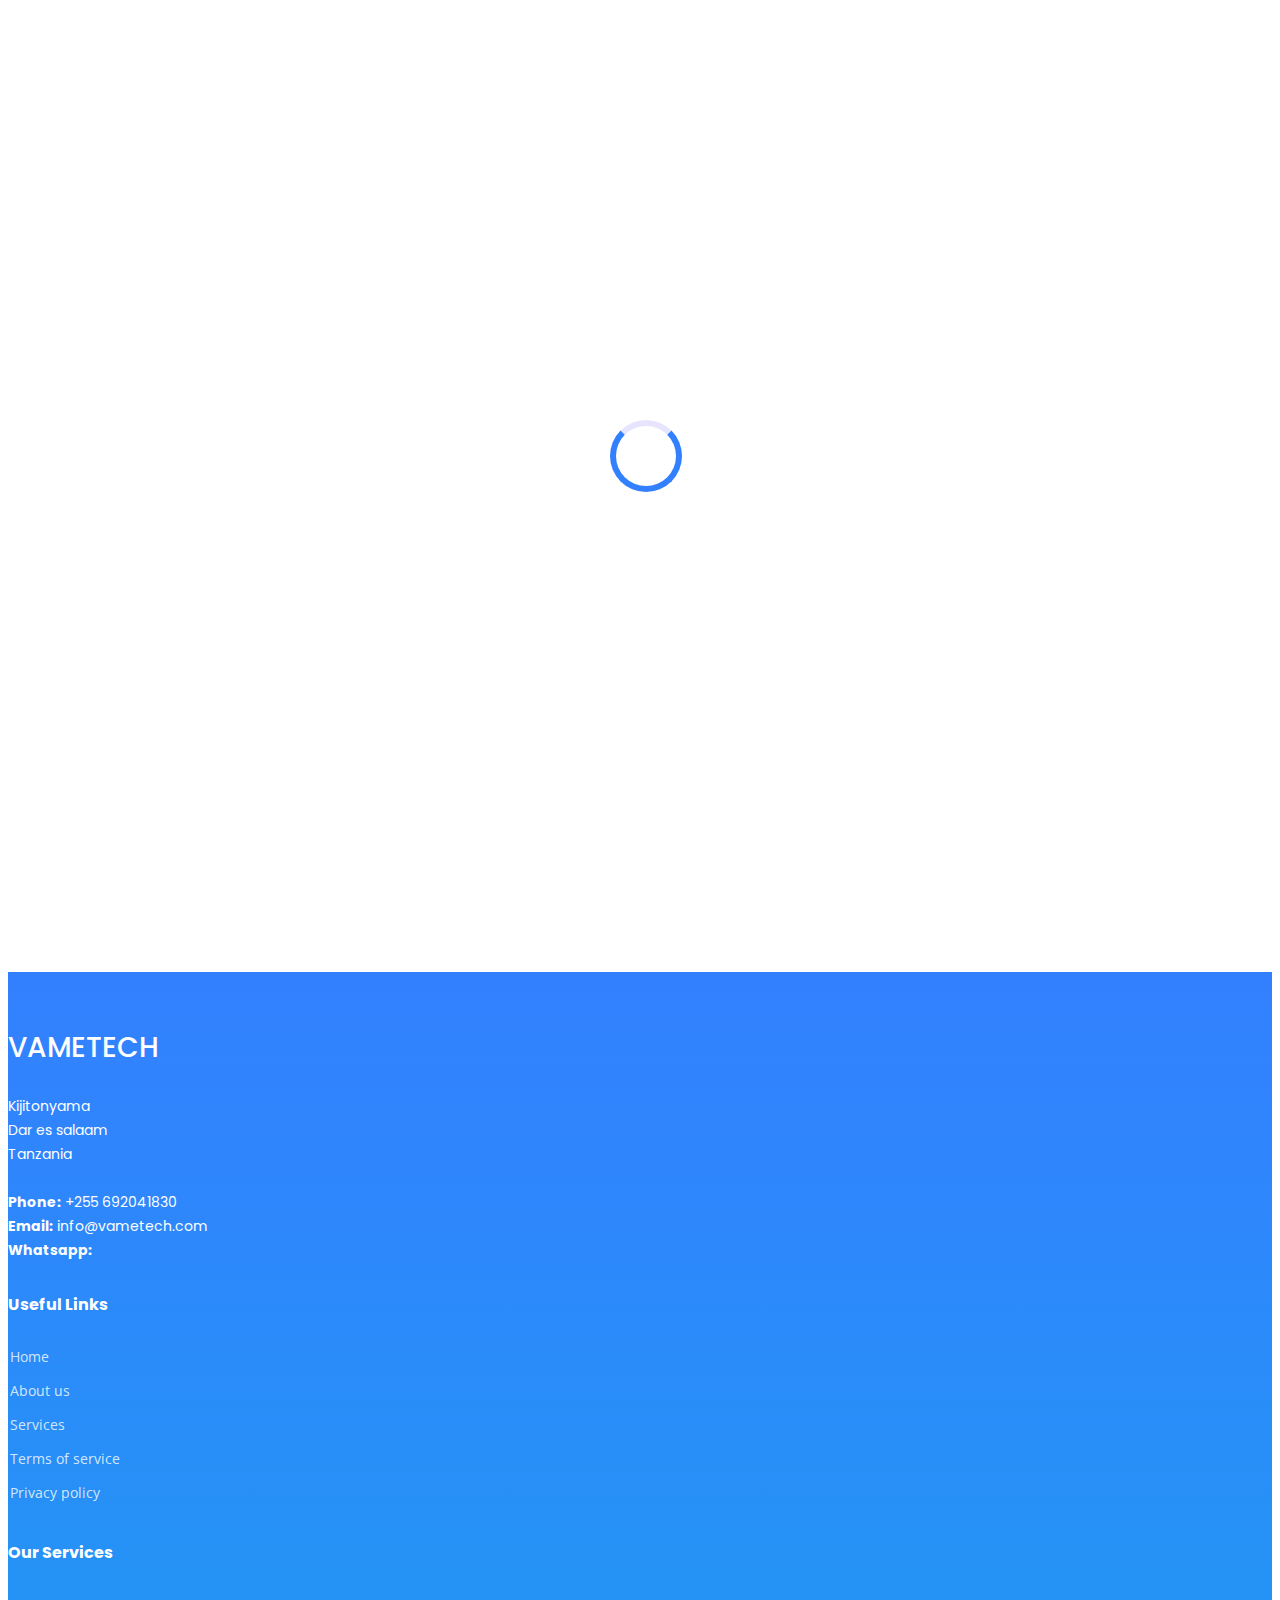
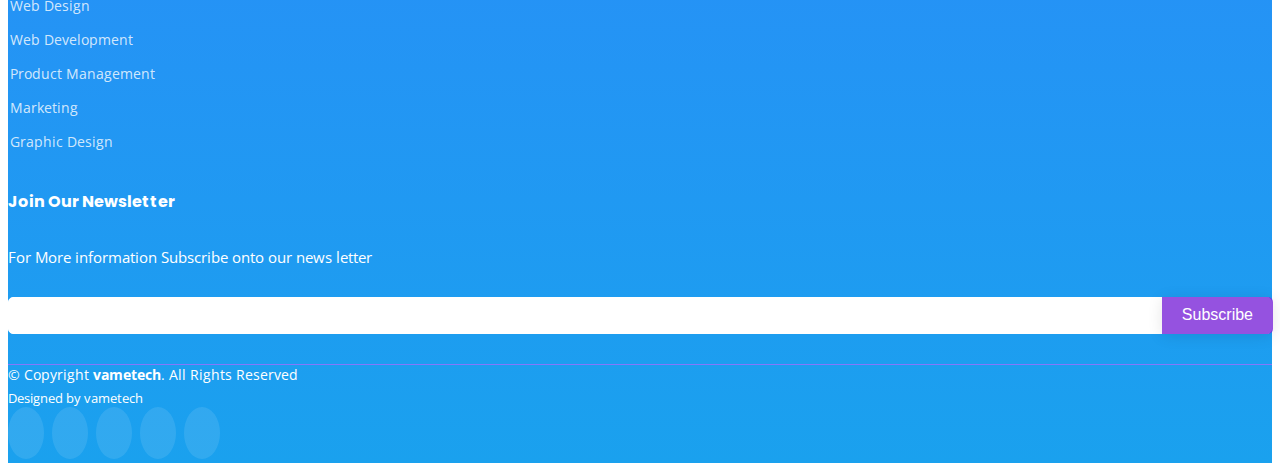
==== commit 746e4079: "Update portfolio-details.html" ====
--- a/portfolio-details.html
+++ b/portfolio-details.html
@@ -92,7 +92,7 @@
               <li><strong>Category</strong>: System Development</li>
               <li><strong>Client</strong>: UDICTI UDSM</li>
               <li><strong>Project date</strong>: 01 November, 2020</li>
-              <li><strong>Project URL</strong>: <a href="#">www.osmmas.live/a></li>
+              <li><strong>Project URL</strong>: <a href="www.osmmas.live">www.osmmas.live</a></li>
             </ul>
           </div>
 
@@ -159,6 +159,7 @@
               <input type="email" name="email"><input type="submit" value="Subscribe">
             </form>
           </div>
+
 
         </div>
       </div>
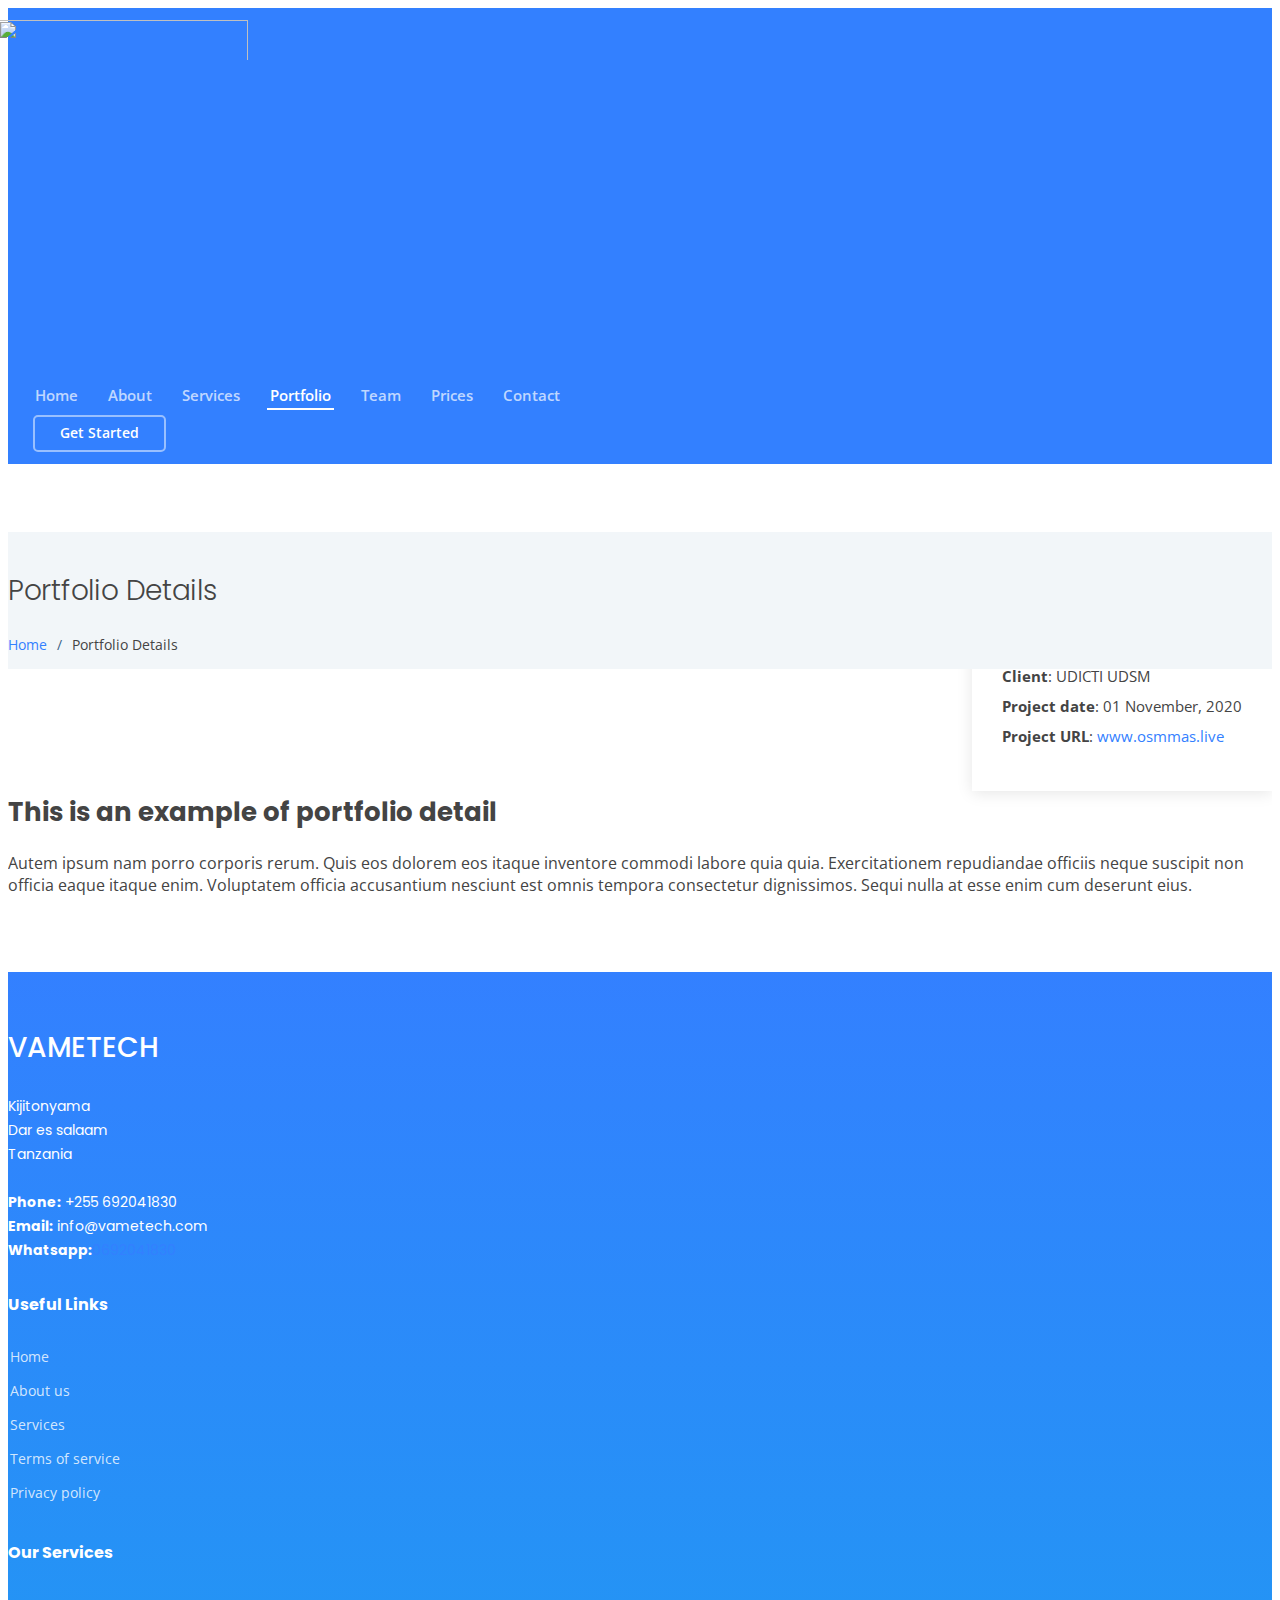
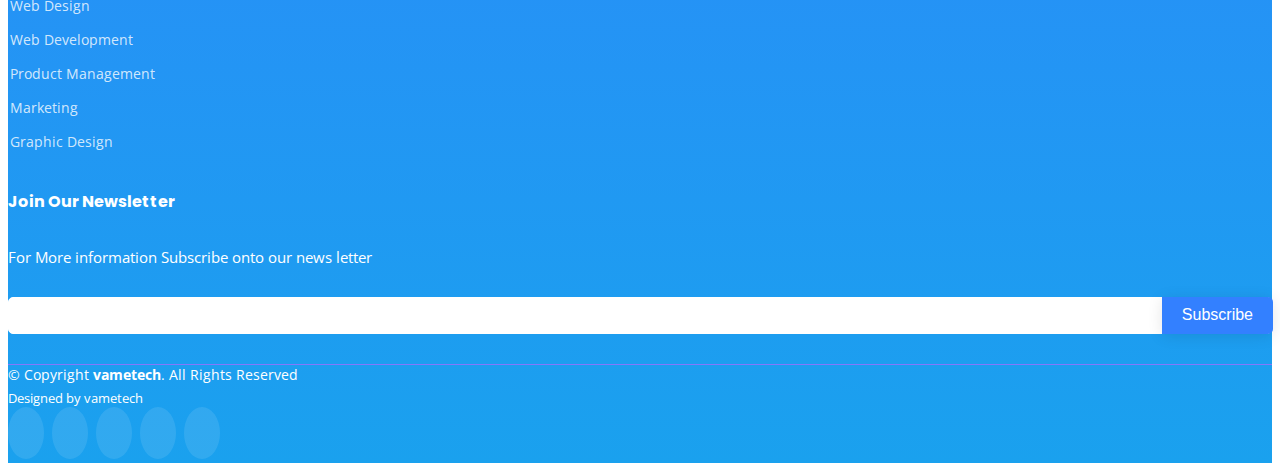
==== commit 41f67d1f: "portifolio" ====
--- a/portfolio-details.html
+++ b/portfolio-details.html
@@ -79,11 +79,11 @@
         <div class="portfolio-details-container">
 
           <div class="owl-carousel portfolio-details-carousel">
-            <img src="assets/img/portfolio/loanmans.png" class="img-fluid" alt="">
+            
             <img src="assets/img/portfolio/osmmas2.png" class="img-fluid" alt="">
             <img src="assets/img/portfolio/osmmas3.png" class="img-fluid" alt="">
           
-            <img src="assets/img/portfolio/jhotel.png" class="img-fluid" alt="">
+        
           </div>
 
           <div class="portfolio-info">
@@ -125,7 +125,7 @@
               Tanzania <br><br>
               <strong>Phone:</strong> +255 692041830<br>
               <strong>Email:</strong> info@vametech.com<br>
-              <strong>Whatsapp:</strong><a href="https://wa.me/255692041830"></a><br>
+              <strong>Whatsapp:</strong><a href="https://wa.me/255692041830">0692041830</a><br>
 
             </p>
           </div>
@@ -190,7 +190,7 @@
   </footer><!-- End Footer -->
 
   <a href="#" class="back-to-top"><i class="icofont-simple-up"></i></a>
-  <div id="preloader"></div>
+ 
 
   <!-- Vendor JS Files -->
   <script src="assets/vendor/jquery/jquery.min.js"></script>
--- a/assets/css/style.css
+++ b/assets/css/style.css
@@ -1594,7 +1594,7 @@
   background: none;
   font-size: 16px;
   padding: 0 20px;
-  background: rgba(123, 39, 216, 0.8);
+  background: #3380ff;
   color: #fff;
   transition: 0.3s;
   border-radius: 0 5px 5px 0;
@@ -1604,7 +1604,9 @@
 #footer .footer-newsletter form input[type="submit"]:hover {
   background: #3380ff;
 }
-
+#footer-contact{
+  color: white;
+}
 #footer .copyright-wrap {
   border-top: 1px solid #8577fb;
 }
